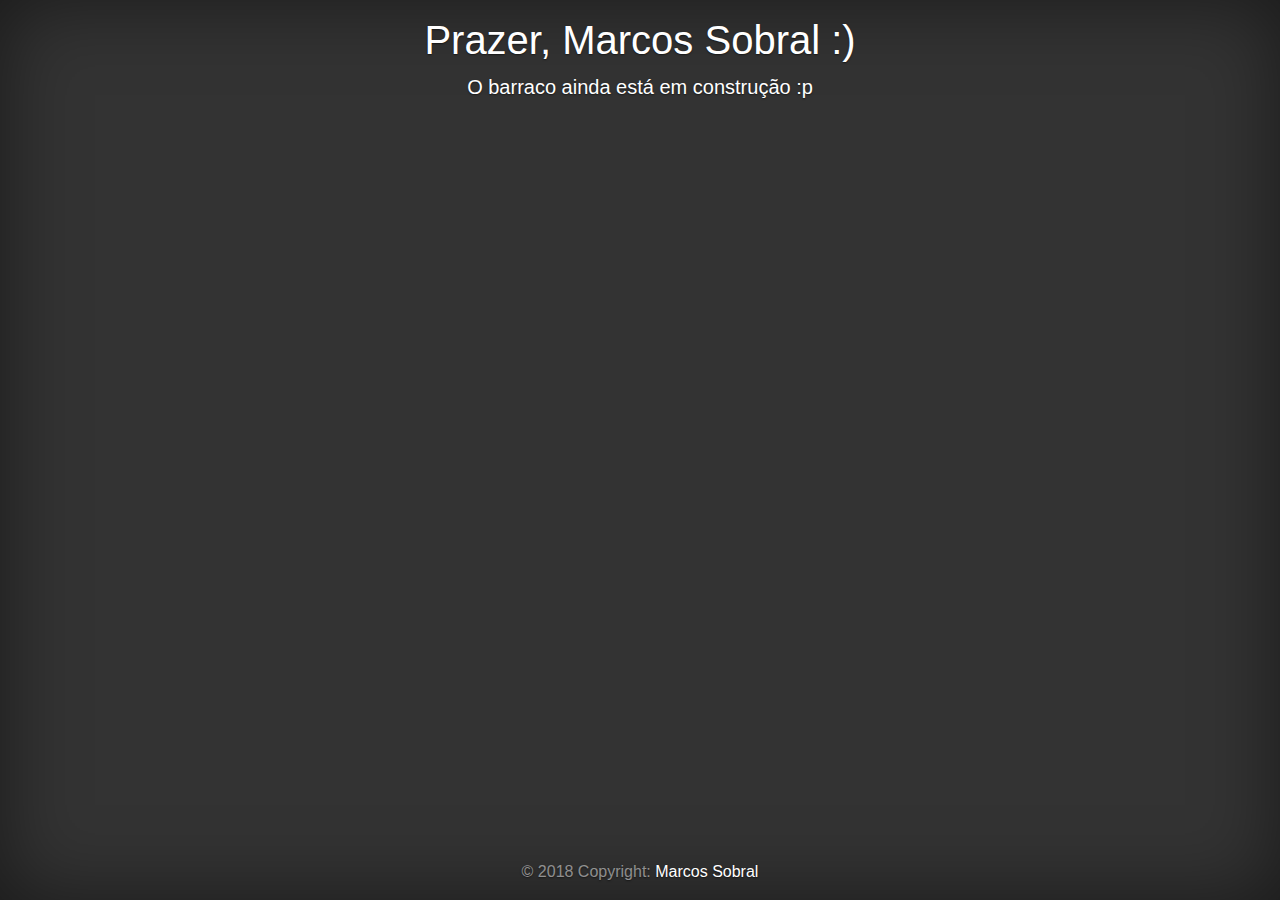
==== index.html @ 6ef6fd62 "Update index.html" ====
<!doctype html>
<html lang="en">
  <head>
    <meta charset="utf-8">
    <meta name="viewport" content="width=device-width, initial-scale=1, shrink-to-fit=no">
    <title>Marcos Sobral</title>

    <link rel="stylesheet" href="https://maxcdn.bootstrapcdn.com/bootstrap/4.0.0/css/bootstrap.min.css" integrity="sha384-Gn5384xqQ1aoWXA+058RXPxPg6fy4IWvTNh0E263XmFcJlSAwiGgFAW/dAiS6JXm" crossorigin="anonymous">

    <!-- Cover Template -->
    <link href="css/cover.css" rel="stylesheet">
  </head>

  <body class="text-center">

    <div class="cover-container d-flex h-100 p-3 mx-auto flex-column">

      <main role="main" class="inner cover">
        <h1 class="cover-heading">Prazer, Marcos Sobral :)</h1>
        <p class="lead">O barraco ainda está em construção :p</p>
      </main>

      <footer class="mastfoot mt-auto">
        <div class="inner">
          © 2018 Copyright:
          <a href="https://marcossobralramos.github.io"> Marcos Sobral </a>
        </div>
      </footer>
    </div>

    <script src="jquery-3.3.1.js" type="text/javascript"></script>
    <script src="https://cdnjs.cloudflare.com/ajax/libs/popper.js/1.12.9/umd/popper.min.js" integrity="sha384-ApNbgh9B+Y1QKtv3Rn7W3mgPxhU9K/ScQsAP7hUibX39j7fakFPskvXusvfa0b4Q" crossorigin="anonymous"></script>
    <script src="https://maxcdn.bootstrapcdn.com/bootstrap/4.0.0/js/bootstrap.min.js" integrity="sha384-JZR6Spejh4U02d8jOt6vLEHfe/JQGiRRSQQxSfFWpi1MquVdAyjUar5+76PVCmYl" crossorigin="anonymous"></script>
  </body>
</html>
---- css/cover.css ----
/*
 * Globals
 */

/* Links */
a,
a:focus,
a:hover {
  color: #fff;
}

/* Custom default button */
.btn-secondary,
.btn-secondary:hover,
.btn-secondary:focus {
  color: #333;
  text-shadow: none; /* Prevent inheritance from `body` */
  background-color: #fff;
  border: .05rem solid #fff;
}


/*
 * Base structure
 */

html,
body {
  height: 100%;
  background-color: #333;
}

body {
  display: -ms-flexbox;
  display: -webkit-box;
  display: flex;
  -ms-flex-pack: center;
  -webkit-box-pack: center;
  justify-content: center;
  color: #fff;
  text-shadow: 0 .05rem .1rem rgba(0, 0, 0, .5);
  box-shadow: inset 0 0 5rem rgba(0, 0, 0, .5);
}

.cover-container {
  max-width: 42em;
}


/*
 * Header
 */
.masthead {
  margin-bottom: 2rem;
}

.masthead-brand {
  margin-bottom: 0;
}

.nav-masthead .nav-link {
  padding: .25rem 0;
  font-weight: 700;
  color: rgba(255, 255, 255, .5);
  background-color: transparent;
  border-bottom: .25rem solid transparent;
}

.nav-masthead .nav-link:hover,
.nav-masthead .nav-link:focus {
  border-bottom-color: rgba(255, 255, 255, .25);
}

.nav-masthead .nav-link + .nav-link {
  margin-left: 1rem;
}

.nav-masthead .active {
  color: #fff;
  border-bottom-color: #fff;
}

@media (min-width: 48em) {
  .masthead-brand {
    float: left;
  }
  .nav-masthead {
    float: right;
  }
}


/*
 * Cover
 */
.cover {
  padding: 0 1.5rem;
}
.cover .btn-lg {
  padding: .75rem 1.25rem;
  font-weight: 700;
}


/*
 * Footer
 */
.mastfoot {
  color: rgba(255, 255, 255, .5);
}
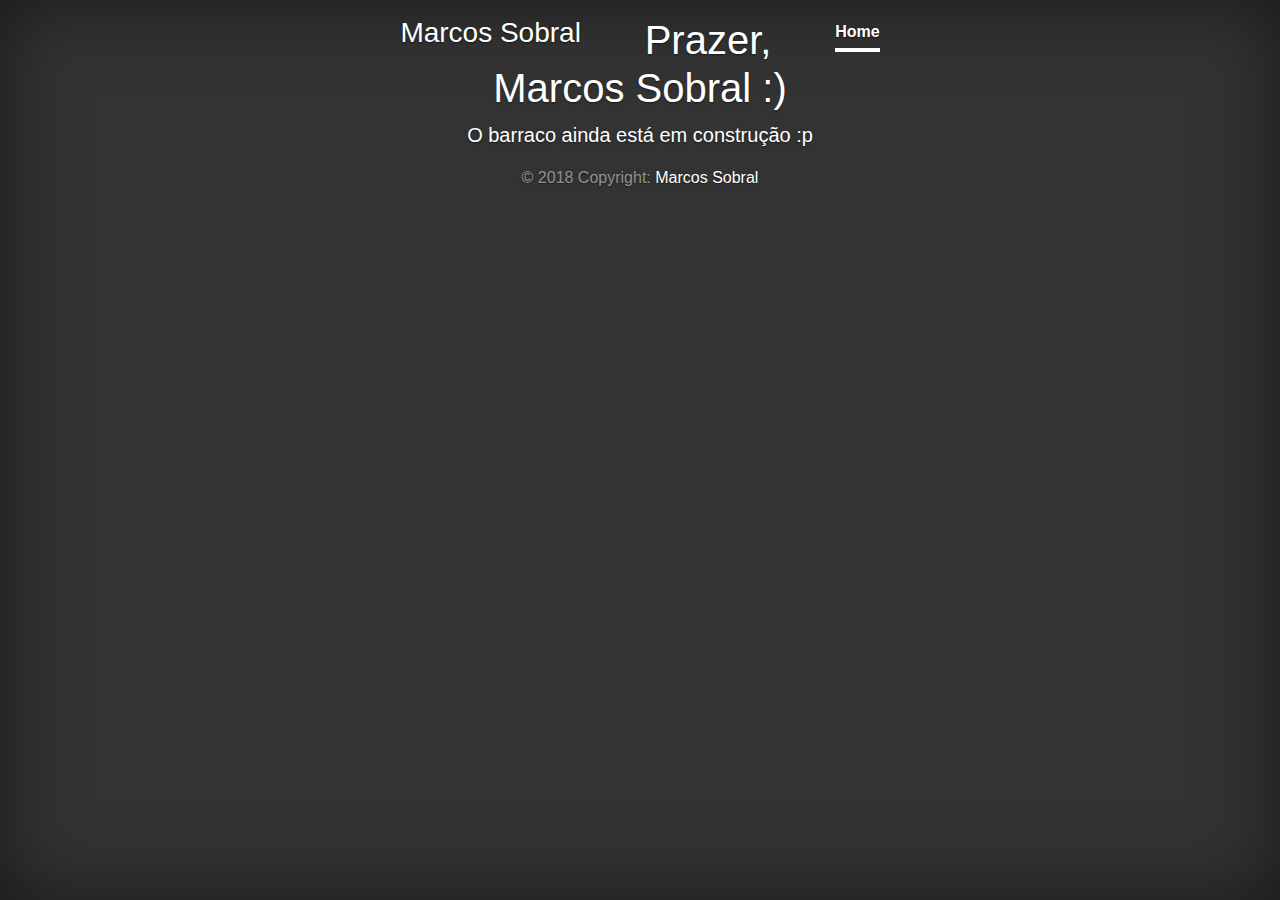
==== commit c8375584: "Update index.html" ====
--- a/index.html
+++ b/index.html
@@ -16,6 +16,14 @@
 
     <div class="cover-container d-flex h-100 p-3 mx-auto flex-column">
 
+      <header class="masthead mb-auto">
+        <div class="inner">
+          <h3 class="masthead-brand">Marcos Sobral</h3>
+          <nav class="nav nav-masthead justify-content-center">
+            <a class="nav-link active" href="#">Home</a>
+          </nav>
+        </div>
+      
       <main role="main" class="inner cover">
         <h1 class="cover-heading">Prazer, Marcos Sobral :)</h1>
         <p class="lead">O barraco ainda está em construção :p</p>
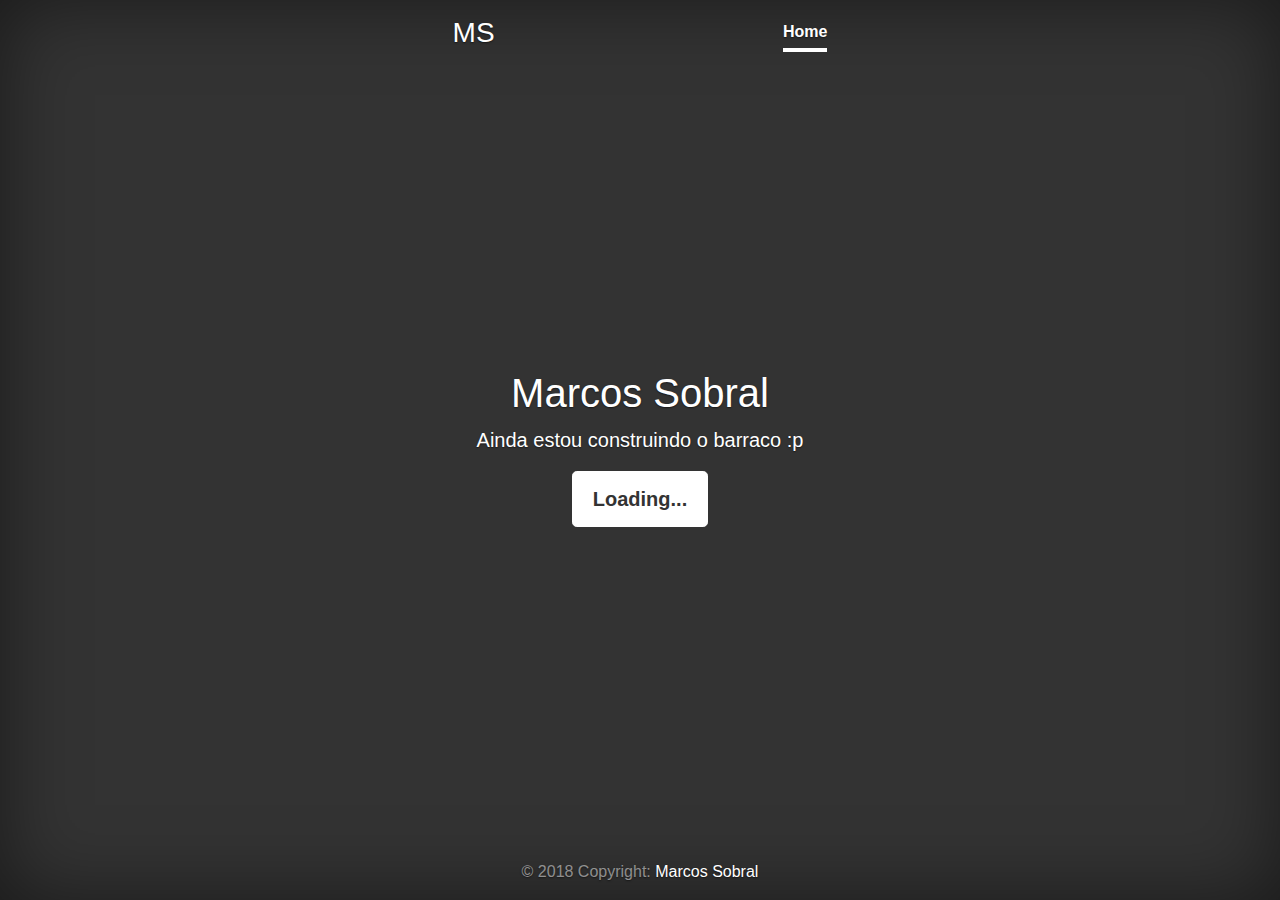
==== commit 8384cc0a: "Update index.html" ====
--- a/index.html
+++ b/index.html
@@ -1,32 +1,37 @@
-
 <!doctype html>
-<html lang="en">
+<html lang="pt-br">
+  
   <head>
+    
     <meta charset="utf-8">
     <meta name="viewport" content="width=device-width, initial-scale=1, shrink-to-fit=no">
     <title>Marcos Sobral</title>
-
-    <link rel="stylesheet" href="https://maxcdn.bootstrapcdn.com/bootstrap/4.0.0/css/bootstrap.min.css" integrity="sha384-Gn5384xqQ1aoWXA+058RXPxPg6fy4IWvTNh0E263XmFcJlSAwiGgFAW/dAiS6JXm" crossorigin="anonymous">
-
+    <!-- Bootstrap CSS -->
+    <link rel="stylesheet" href="https://maxcdn.bootstrapcdn.com/bootstrap/4.0.0/css/bootstrap.min.css" 
+          integrity="sha384-Gn5384xqQ1aoWXA+058RXPxPg6fy4IWvTNh0E263XmFcJlSAwiGgFAW/dAiS6JXm" crossorigin="anonymous">
     <!-- Cover Template -->
     <link href="css/cover.css" rel="stylesheet">
+    
   </head>
 
   <body class="text-center">
 
     <div class="cover-container d-flex h-100 p-3 mx-auto flex-column">
-
       <header class="masthead mb-auto">
         <div class="inner">
-          <h3 class="masthead-brand">Marcos Sobral</h3>
+          <h3 class="masthead-brand">MS</h3>
           <nav class="nav nav-masthead justify-content-center">
             <a class="nav-link active" href="#">Home</a>
           </nav>
         </div>
-      
+      </header>
+
       <main role="main" class="inner cover">
-        <h1 class="cover-heading">Prazer, Marcos Sobral :)</h1>
-        <p class="lead">O barraco ainda está em construção :p</p>
+        <h1 class="cover-heading">Marcos Sobral</h1>
+        <p class="lead">Ainda estou construindo o barraco :p</p>
+        <p class="lead">
+          <a href="#" class="btn btn-lg btn-secondary">Loading...</a>
+        </p>
       </main>
 
       <footer class="mastfoot mt-auto">
@@ -35,10 +40,13 @@
           <a href="https://marcossobralramos.github.io"> Marcos Sobral </a>
         </div>
       </footer>
+      
     </div>
 
+    <!-- Bootstrap core -->
     <script src="jquery-3.3.1.js" type="text/javascript"></script>
     <script src="https://cdnjs.cloudflare.com/ajax/libs/popper.js/1.12.9/umd/popper.min.js" integrity="sha384-ApNbgh9B+Y1QKtv3Rn7W3mgPxhU9K/ScQsAP7hUibX39j7fakFPskvXusvfa0b4Q" crossorigin="anonymous"></script>
     <script src="https://maxcdn.bootstrapcdn.com/bootstrap/4.0.0/js/bootstrap.min.js" integrity="sha384-JZR6Spejh4U02d8jOt6vLEHfe/JQGiRRSQQxSfFWpi1MquVdAyjUar5+76PVCmYl" crossorigin="anonymous"></script>
+    
   </body>
 </html>
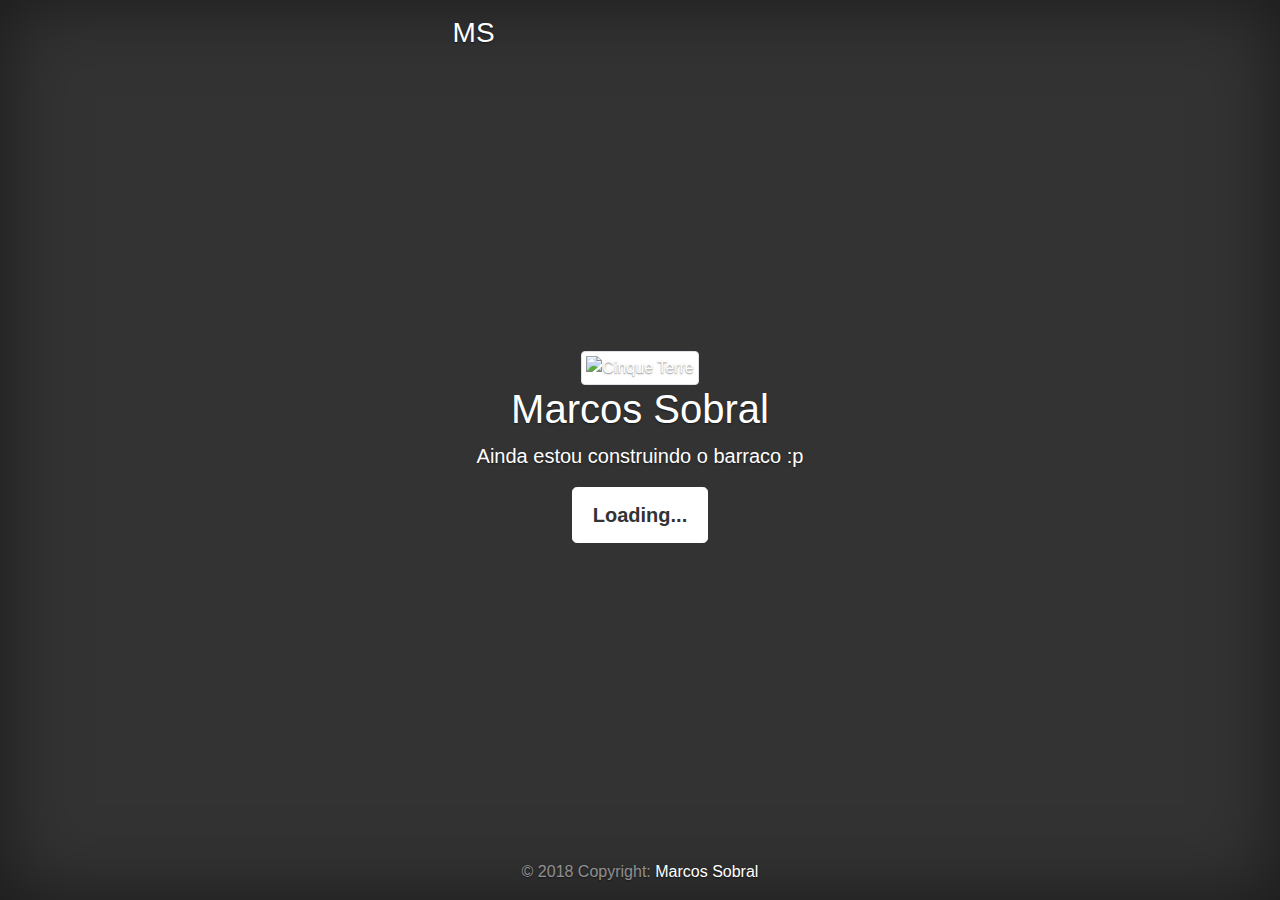
==== commit d01f25ba: "Update index.html" ====
--- a/index.html
+++ b/index.html
@@ -21,12 +21,12 @@
         <div class="inner">
           <h3 class="masthead-brand">MS</h3>
           <nav class="nav nav-masthead justify-content-center">
-            <a class="nav-link active" href="#">Home</a>
           </nav>
         </div>
       </header>
 
       <main role="main" class="inner cover">
+        <img src="https://avatars2.githubusercontent.com/u/20829160?s=400&v=4" class="img-thumbnail" alt="Cinque Terre">
         <h1 class="cover-heading">Marcos Sobral</h1>
         <p class="lead">Ainda estou construindo o barraco :p</p>
         <p class="lead">
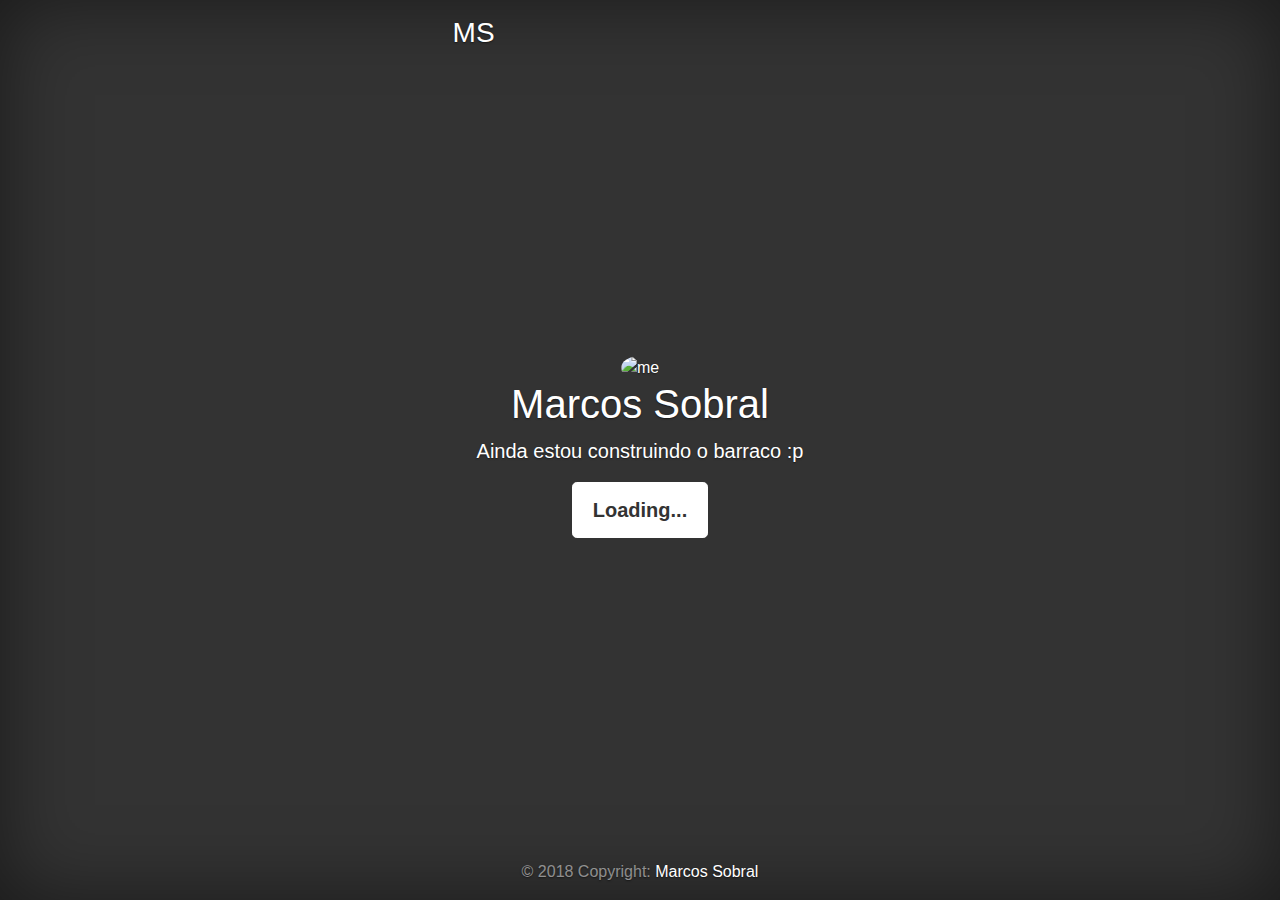
==== commit 6f7e59a8: "Update index.html" ====
--- a/index.html
+++ b/index.html
@@ -26,7 +26,7 @@
       </header>
 
       <main role="main" class="inner cover">
-        <img src="https://avatars2.githubusercontent.com/u/20829160?s=400&v=4" class="img-thumbnail" alt="Cinque Terre">
+        <img src="https://avatars2.githubusercontent.com/u/20829160?s=400&v=4" class="rounded-circle" alt="me">
         <h1 class="cover-heading">Marcos Sobral</h1>
         <p class="lead">Ainda estou construindo o barraco :p</p>
         <p class="lead">
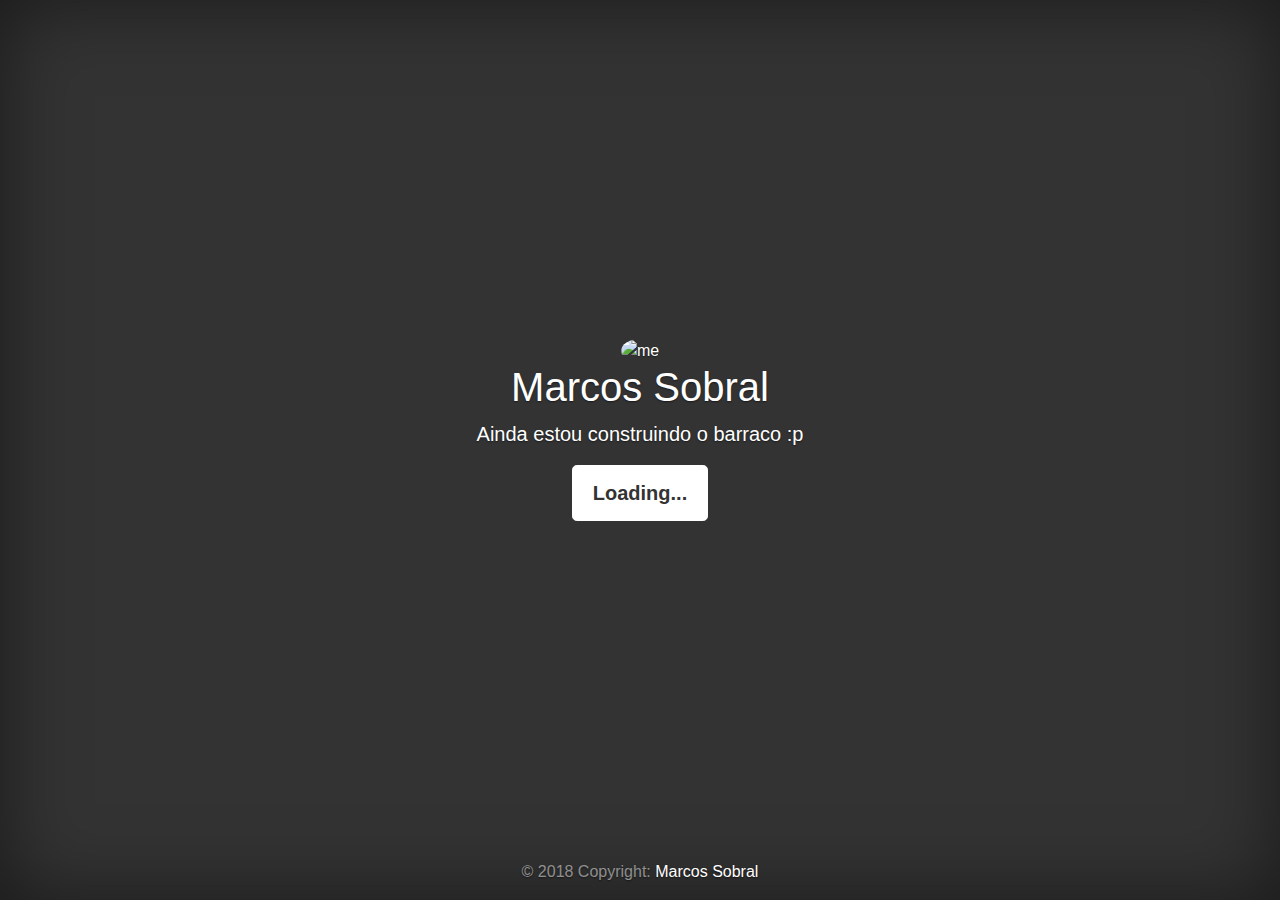
==== commit 374aaa55: "Update index.html" ====
--- a/index.html
+++ b/index.html
@@ -19,7 +19,6 @@
     <div class="cover-container d-flex h-100 p-3 mx-auto flex-column">
       <header class="masthead mb-auto">
         <div class="inner">
-          <h3 class="masthead-brand">MS</h3>
           <nav class="nav nav-masthead justify-content-center">
           </nav>
         </div>
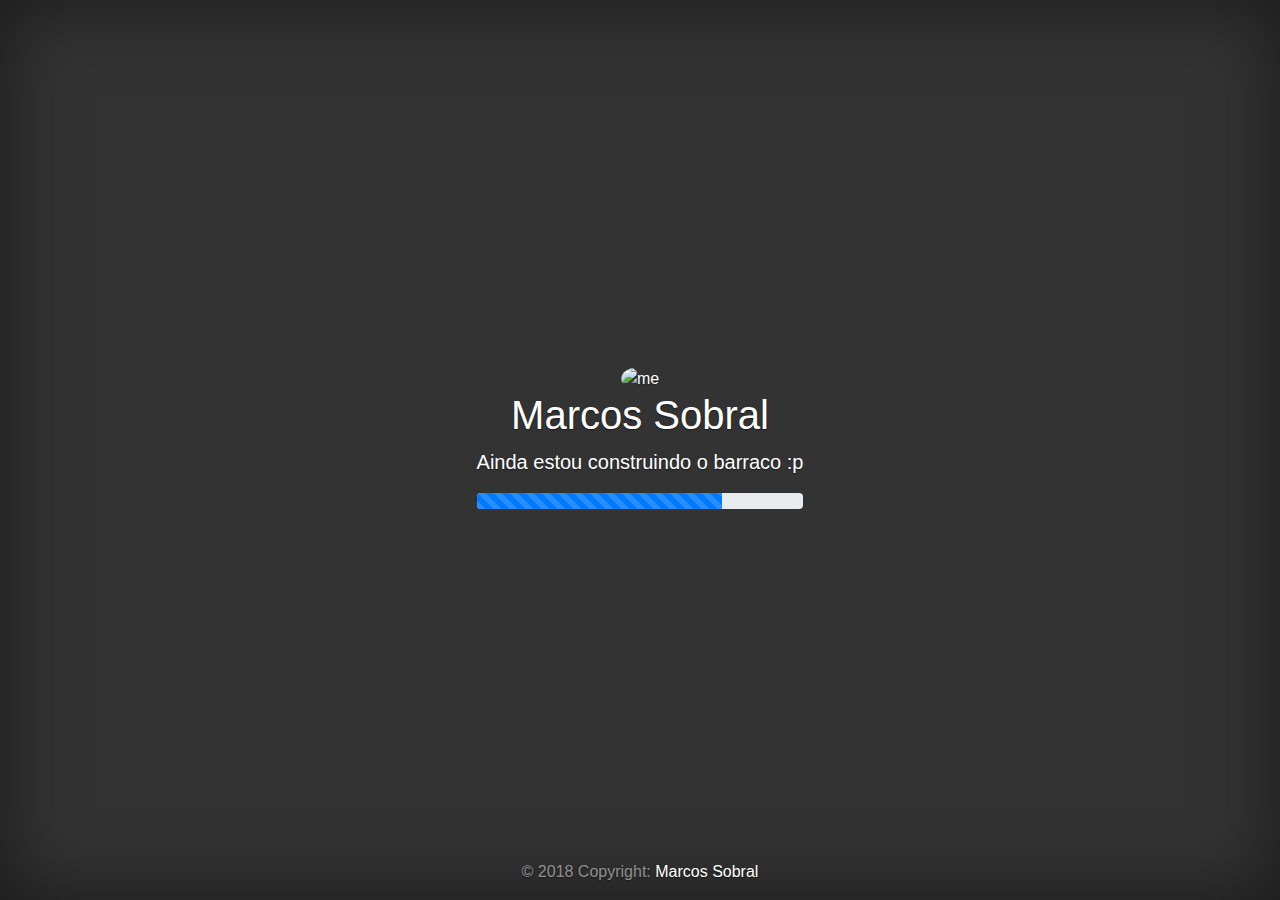
==== commit 736df3c2: "Update index.html" ====
--- a/index.html
+++ b/index.html
@@ -28,9 +28,9 @@
         <img src="https://avatars2.githubusercontent.com/u/20829160?s=400&v=4" class="rounded-circle" alt="me">
         <h1 class="cover-heading">Marcos Sobral</h1>
         <p class="lead">Ainda estou construindo o barraco :p</p>
-        <p class="lead">
-          <a href="#" class="btn btn-lg btn-secondary">Loading...</a>
-        </p>
+        <div class="progress">
+          <div class="progress-bar progress-bar-striped progress-bar-animated" role="progressbar" aria-valuenow="75" aria-valuemin="0" aria-valuemax="100" style="width: 75%"></div>
+        </div>
       </main>
 
       <footer class="mastfoot mt-auto">
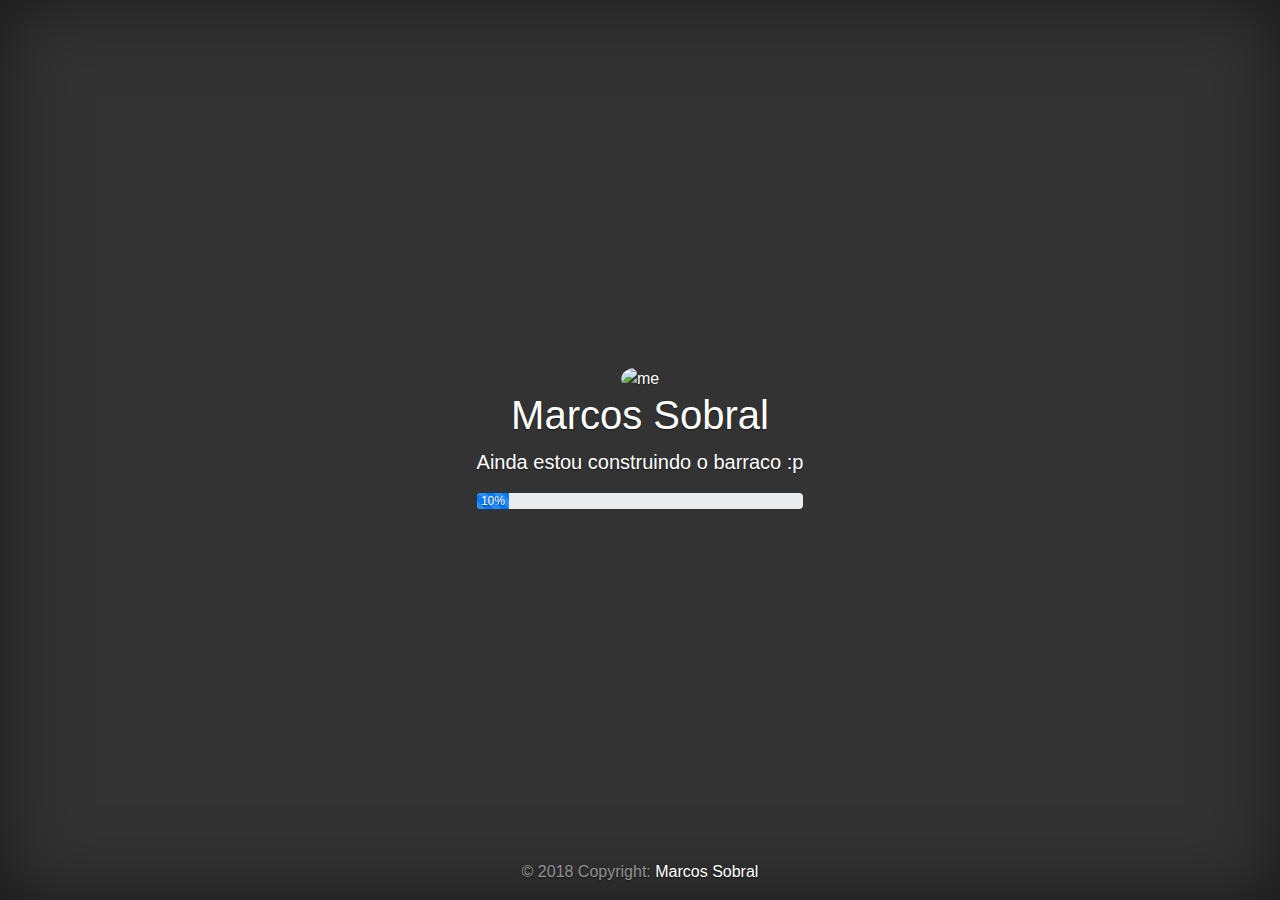
==== commit dd63ee17: "Update index.html" ====
--- a/index.html
+++ b/index.html
@@ -29,7 +29,7 @@
         <h1 class="cover-heading">Marcos Sobral</h1>
         <p class="lead">Ainda estou construindo o barraco :p</p>
         <div class="progress">
-          <div class="progress-bar progress-bar-striped progress-bar-animated" role="progressbar" aria-valuenow="75" aria-valuemin="0" aria-valuemax="100" style="width: 75%"></div>
+          <div class="progress-bar progress-bar-striped progress-bar-animated" role="progressbar" aria-valuenow="10" aria-valuemin="0" aria-valuemax="100" style="width: 10%">10%</div>
         </div>
       </main>
 
